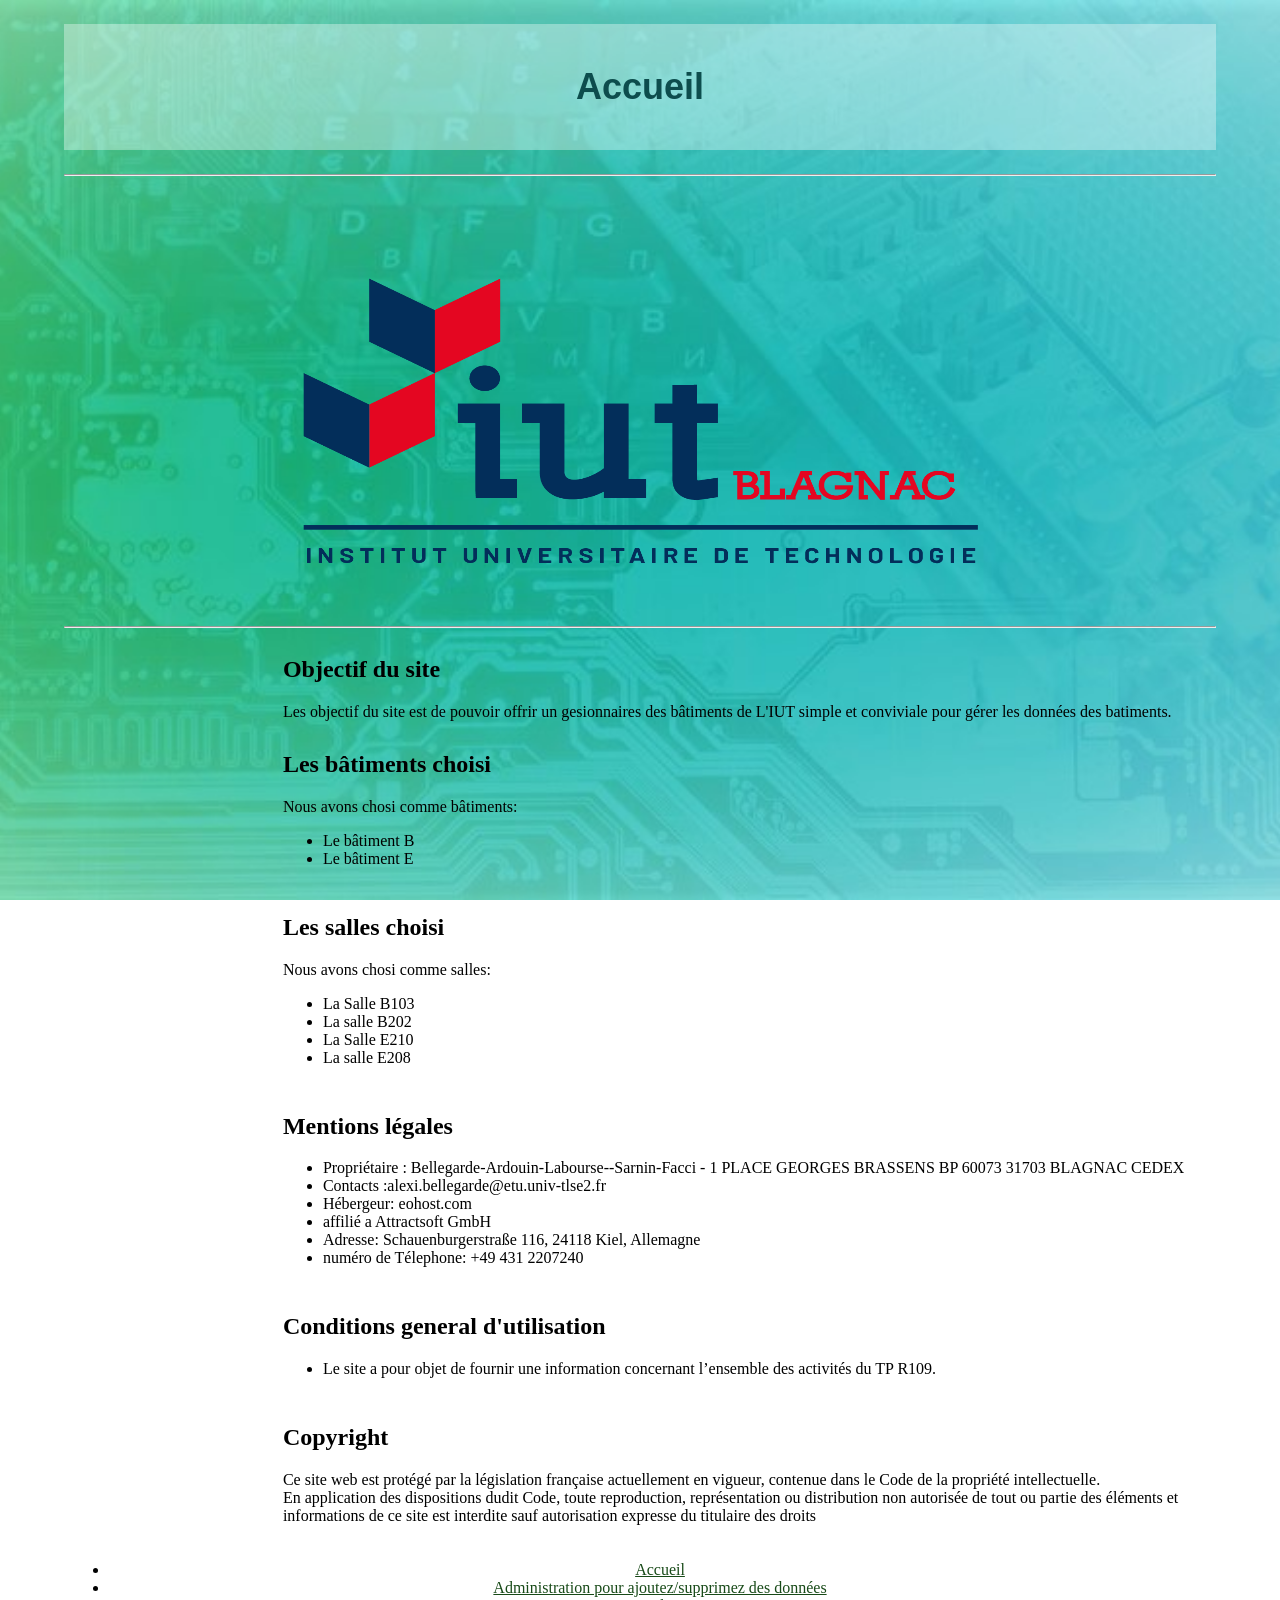
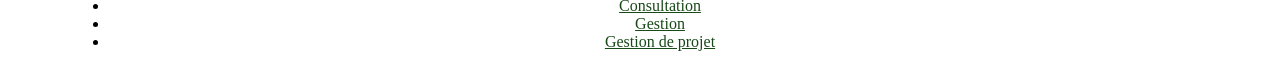
==== index.html @ 3f073330 "Début des pages de consultation,Début pages de gestion avec la configuration des mot de passe" ====
<!DOCTYPE html>
 <html lang="fr">
  <head>
   <meta charset="UTF-8" />
   <title>Sae23</title>
   <link rel="stylesheet" type="text/css" href="./styles/smi.css" />
  </head>
  <body>
   <header>
    <div><h1><br />Accueil<br /><br /></h1></div>
    <hr />
    <p><br /><br /><img class= "image-responsive" src="./images/IUT.png" alt="Logo SMI" /><br /><br /></p>
    <hr />
   </header>
   <section>
   <h2>Objectif du site</h2>
   Les objectif du site est de pouvoir offrir un gesionnaires des bâtiments de L'IUT simple et conviviale pour gérer les données des batiments.
   </section>
   <section>
   <h2>Les bâtiments choisi</h2>
   Nous avons chosi comme bâtiments: 
   <ul>
   <li>Le bâtiment B</li>
   <li>Le bâtiment E</li>
   </ul>
   </section>
   <section>
   
   <h2>Les salles choisi</h2>
   Nous avons chosi comme salles: 
   <ul>
   <li>La Salle B103</li>
   <li>La salle B202</li>
   <li>La Salle E210</li>
   <li>La salle E208</li>
   </ul>
   </section>
   <section >
	<h2>Mentions légales</h2>
	<ul>
	<li>Propriétaire : Bellegarde-Ardouin-Labourse--Sarnin-Facci - 1 PLACE GEORGES BRASSENS BP 60073 31703 BLAGNAC CEDEX</li> 
	<li>Contacts :alexi.bellegarde@etu.univ-tlse2.fr </li> 
	<li>Hébergeur: eohost.com </li> 
	<li> affilié a Attractsoft GmbH </li>
	<li> Adresse: Schauenburgerstraße 116, 24118 Kiel, Allemagne </li>
	<li> numéro de Télephone: +49 431 2207240 </li>
	</ul>
  </section>

  <section>
	<h2>Conditions general d'utilisation</h2>
	<ul>
	<li>Le site a pour objet de fournir une information concernant l’ensemble des activités du TP R109.</li>
	</ul>
  </section>
  
  <section>
	<h2>Copyright</h2>
	Ce site web est protégé par la législation française actuellement en vigueur, contenue dans le Code de la propriété intellectuelle.<br>
	En application des dispositions dudit Code, toute reproduction, représentation ou distribution non autorisée de tout ou partie des éléments et informations de ce site est interdite sauf autorisation expresse du titulaire des droits <br>
  </section>	
   <footer>
    <ul>
		<li><a href="#" class="first">Accueil</a></li>  
		<li><a href="login_form.php">Administration pour ajoutez/supprimez des données</a></li>  
		<li><a href="consultation.php">Consultation</a></li>
		<li><a href="choix_gestion.php">Gestion</a></li>  
		<li><a href="gestion_de_projet.php">Gestion de projet</a></li>
		
    </ul>
   </footer>
  </body>
</html>
---- styles/smi.css ----
/* Feuille de style : SMI */

html    /* Style � appliquer sur l'ensemble du document */
{ 
  margin: 0;
  padding: 0;
  background: url(../images/smi5.jpg) no-repeat center fixed; 
  background-size: cover; /* version standardis�e */
}

body   /* Style � appliquer sur l'ensemble du corps du document */
{
  margin-right: 5%;             /* Gestion des marges lat�rales */
  margin-left: 5%;
}

h1    /* Style � appliquer sur les titres h1 */
{
  background-color: rgba(255,255,255,0.35);
  text-align: center;
  color:  #0D4D4D;      
  font-size: 2.25em;
  font-family: Helvetica, Arial, sans-serif;
}

em
{
  color: white;
  font-size: 1.25em;
 }

label
{
  color: black;
  font-family: Arial, sans-serif;
 }

header
{
  text-align: center;
  clear: both;
}
p     /* Style � appliquer sur les paragraphes */
{
  font-family: Arial, sans-serif;
  color: #AD0000;      /* Couleur de texte : ocre */
  text-indent: 3%;
}
p.erreur
{
  font-weight: bold;
  color: white;
}
/* Gestion des hyperliens */
a:link
{
  color: #184A18;
}
a:visited
{
  color: #520031;
}
a:hover
{
  color: white;
  background: green;
}
a:active
{
  color: black;
}
legend
{
  color: #0D4D4D;
  font-family: Arial, sans-serif;
}
form
{
  width: 66%;
}
fieldset.gauche
{
  width: 50%;
  color: black ;
  font-family: Arial, sans-serif;
  float: left;
}
div.valid
{
  position: relative;
  top: 10px;
  left: 20px;
}
div.tablo 
{
  margin-top: 30px;
  margin-bottom: 30px;
  font-family: Arial, sans-serif;
}
div.tablo ul
{
  background-color: silver; 
  text-align: left;
  border-bottom: 2px solid gray;
}
div.tablo li
{
  list-style-type: none;
  margin-left: 10px;
  display: inline;
}
div.tablo li:first-child
{
  font-style: normal;
  font-size: larger;
}
div.tablo li:last-child
{
  font-style: normal;
  font-size: larger;
  color:#0D4D4D;
  position: absolute;
  left: 400px;
}
footer
{
  background-color: rgba(255,255,255,0.75); 
  text-align: center;
  position: relative;
  top: 5px;
  padding: 5px;
}
div.ajout
{
  color: #0D4D4D;
  font-family: Arial, sans-serif;
}
img{
	border:0;
	width:720px;
	height:360px
}
@media screen and (max-width: 780px) 
{
	h1
	{
		font-size: 1.8em;
	}
	
	nav ul li 
	{
		float: none;
		width: 100%;
		border-right: none;
	}

	nav ul li a 
	{
		padding: 1px;
	}

	section#first 
	{
		padding-top: 50px;
	}
	
	section 
	{
		padding-top: 5px;
		padding-right: 15px;
	}
	.image-responsive 
	{
		max-width: 100%;
		height: auto;
    }
}

/* max-width pour fortes résolutions */
@media screen and (min-width: 1280px) 
{


	nav
	{
	   position:fixed;
	   top:0px; 
	   width: 225px;
	   float: left;
	   height: 100%;
	   background-color: #888888;
	}

	nav ul li a 
	{
	  display: block;
	  width: 225px;
	  float: left;
	  color: white;
	  text-align: left;
	}
	
	section 
	{
	  float: right;	
	  width: 80%;
	  padding-bottom: 10px;
	  padding-right:1%;
	}

	section#first 
	{
	  padding-top:135px;
	}

	aside#last 
	{
	  float: right;	
	  width: 80%;
	  padding-top: 25px;
	  padding-bottom: 90px;
	  padding-right:1%;
	}
	
	footer 
	{
	  clear: both;
	}
}
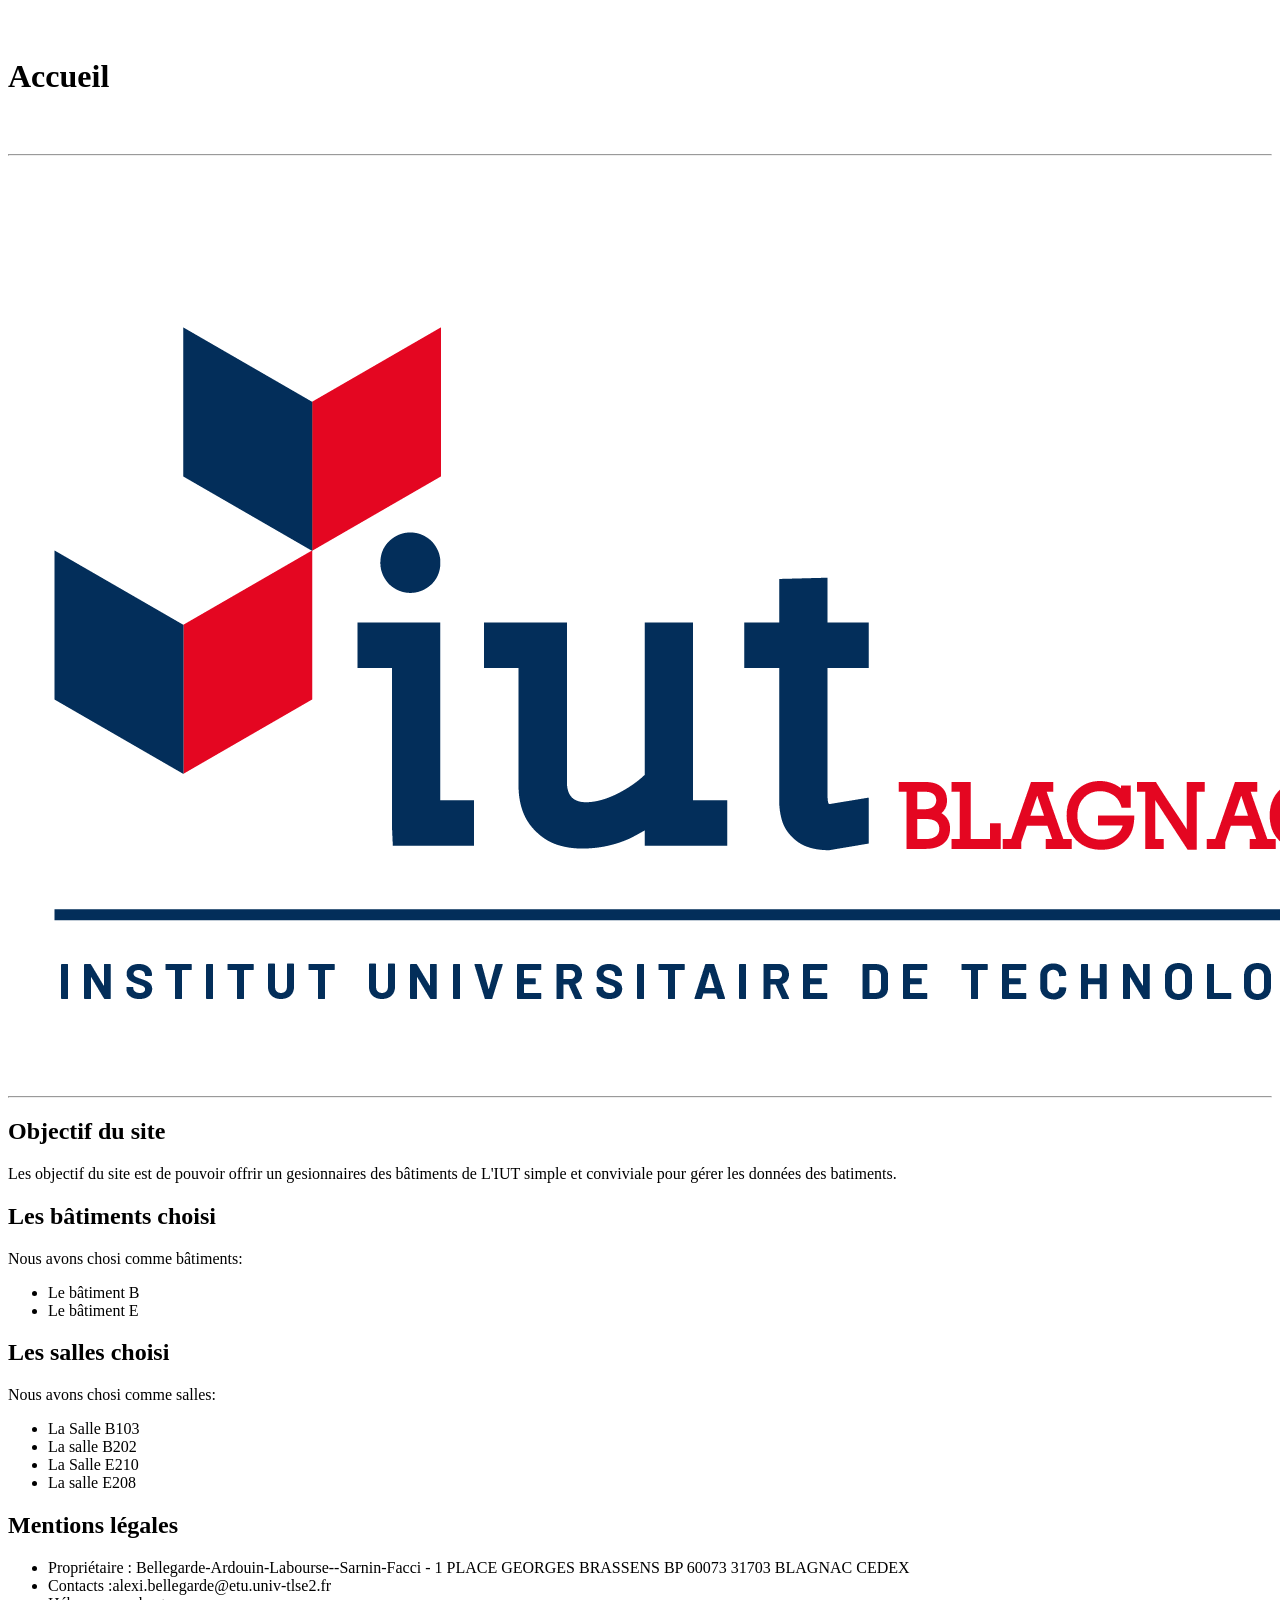
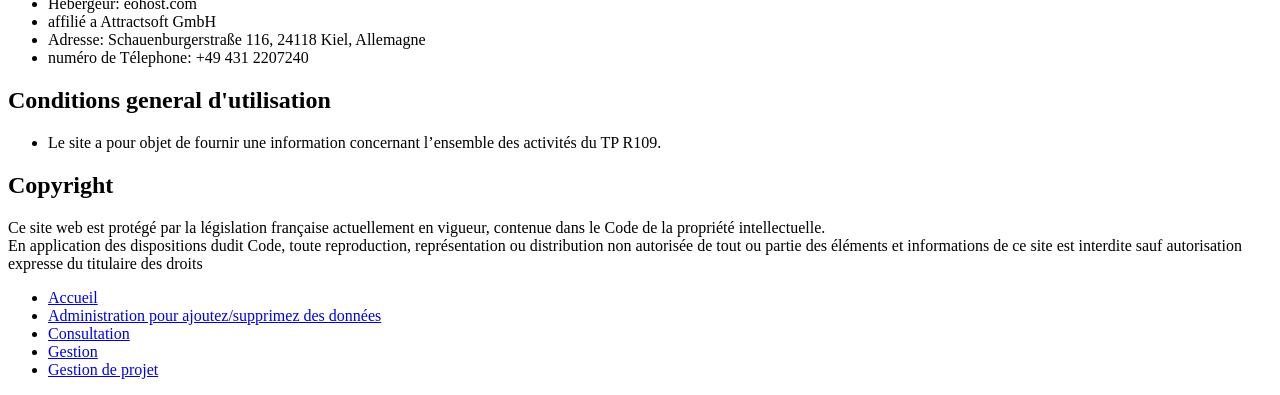
==== commit 2dcb5b6b: "Réglages des pages de gestion et de consultation" ====
--- a/index.html
+++ b/index.html
@@ -1,73 +1,73 @@
-<!DOCTYPE html>
- <html lang="fr">
-  <head>
-   <meta charset="UTF-8" />
-   <title>Sae23</title>
-   <link rel="stylesheet" type="text/css" href="./styles/smi.css" />
-  </head>
-  <body>
-   <header>
-    <div><h1><br />Accueil<br /><br /></h1></div>
-    <hr />
-    <p><br /><br /><img class= "image-responsive" src="./images/IUT.png" alt="Logo SMI" /><br /><br /></p>
-    <hr />
-   </header>
-   <section>
-   <h2>Objectif du site</h2>
-   Les objectif du site est de pouvoir offrir un gesionnaires des bâtiments de L'IUT simple et conviviale pour gérer les données des batiments.
-   </section>
-   <section>
-   <h2>Les bâtiments choisi</h2>
-   Nous avons chosi comme bâtiments: 
-   <ul>
-   <li>Le bâtiment B</li>
-   <li>Le bâtiment E</li>
-   </ul>
-   </section>
-   <section>
-   
-   <h2>Les salles choisi</h2>
-   Nous avons chosi comme salles: 
-   <ul>
-   <li>La Salle B103</li>
-   <li>La salle B202</li>
-   <li>La Salle E210</li>
-   <li>La salle E208</li>
-   </ul>
-   </section>
-   <section >
-	<h2>Mentions légales</h2>
-	<ul>
-	<li>Propriétaire : Bellegarde-Ardouin-Labourse--Sarnin-Facci - 1 PLACE GEORGES BRASSENS BP 60073 31703 BLAGNAC CEDEX</li> 
-	<li>Contacts :alexi.bellegarde@etu.univ-tlse2.fr </li> 
-	<li>Hébergeur: eohost.com </li> 
-	<li> affilié a Attractsoft GmbH </li>
-	<li> Adresse: Schauenburgerstraße 116, 24118 Kiel, Allemagne </li>
-	<li> numéro de Télephone: +49 431 2207240 </li>
-	</ul>
-  </section>
-
-  <section>
-	<h2>Conditions general d'utilisation</h2>
-	<ul>
-	<li>Le site a pour objet de fournir une information concernant l’ensemble des activités du TP R109.</li>
-	</ul>
-  </section>
-  
-  <section>
-	<h2>Copyright</h2>
-	Ce site web est protégé par la législation française actuellement en vigueur, contenue dans le Code de la propriété intellectuelle.<br>
-	En application des dispositions dudit Code, toute reproduction, représentation ou distribution non autorisée de tout ou partie des éléments et informations de ce site est interdite sauf autorisation expresse du titulaire des droits <br>
-  </section>	
-   <footer>
-    <ul>
-		<li><a href="#" class="first">Accueil</a></li>  
-		<li><a href="login_form.php">Administration pour ajoutez/supprimez des données</a></li>  
-		<li><a href="consultation.php">Consultation</a></li>
-		<li><a href="choix_gestion.php">Gestion</a></li>  
-		<li><a href="gestion_de_projet.php">Gestion de projet</a></li>
-		
-    </ul>
-   </footer>
-  </body>
+<!DOCTYPE html>
+ <html lang="fr">
+  <head>
+   <meta charset="UTF-8" />
+   <title>Sae23</title>
+   <link rel="stylesheet" type="text/css" href="./styles/smi.css" />
+  </head>
+  <body>
+   <header>
+    <div><h1><br />Accueil<br /><br /></h1></div>
+    <hr />
+    <p><br /><br /><img class= "image-responsive" src="./images/IUT.png" alt="Logo SMI" /><br /><br /></p>
+    <hr />
+   </header>
+   <section>
+   <h2>Objectif du site</h2>
+   Les objectif du site est de pouvoir offrir un gesionnaires des bâtiments de L'IUT simple et conviviale pour gérer les données des batiments.
+   </section>
+   <section>
+   <h2>Les bâtiments choisi</h2>
+   Nous avons chosi comme bâtiments: 
+   <ul>
+   <li>Le bâtiment B</li>
+   <li>Le bâtiment E</li>
+   </ul>
+   </section>
+   <section>
+   
+   <h2>Les salles choisi</h2>
+   Nous avons chosi comme salles: 
+   <ul>
+   <li>La Salle B103</li>
+   <li>La salle B202</li>
+   <li>La Salle E210</li>
+   <li>La salle E208</li>
+   </ul>
+   </section>
+   <section >
+	<h2>Mentions légales</h2>
+	<ul>
+	<li>Propriétaire : Bellegarde-Ardouin-Labourse--Sarnin-Facci - 1 PLACE GEORGES BRASSENS BP 60073 31703 BLAGNAC CEDEX</li> 
+	<li>Contacts :alexi.bellegarde@etu.univ-tlse2.fr </li> 
+	<li>Hébergeur: eohost.com </li> 
+	<li> affilié a Attractsoft GmbH </li>
+	<li> Adresse: Schauenburgerstraße 116, 24118 Kiel, Allemagne </li>
+	<li> numéro de Télephone: +49 431 2207240 </li>
+	</ul>
+  </section>
+
+  <section>
+	<h2>Conditions general d'utilisation</h2>
+	<ul>
+	<li>Le site a pour objet de fournir une information concernant l’ensemble des activités du TP R109.</li>
+	</ul>
+  </section>
+  
+  <section>
+	<h2>Copyright</h2>
+	Ce site web est protégé par la législation française actuellement en vigueur, contenue dans le Code de la propriété intellectuelle.<br>
+	En application des dispositions dudit Code, toute reproduction, représentation ou distribution non autorisée de tout ou partie des éléments et informations de ce site est interdite sauf autorisation expresse du titulaire des droits <br>
+  </section>	
+   <footer>
+    <ul>
+		<li><a href="#" class="first">Accueil</a></li>  
+		<li><a href="login_form.php">Administration pour ajoutez/supprimez des données</a></li>  
+		<li><a href="consultation.php">Consultation</a></li>
+		<li><a href="choix_gestion.php">Gestion</a></li>  
+		<li><a href="gestion_de_projet.php">Gestion de projet</a></li>
+		
+    </ul>
+   </footer>
+  </body>
 </html>
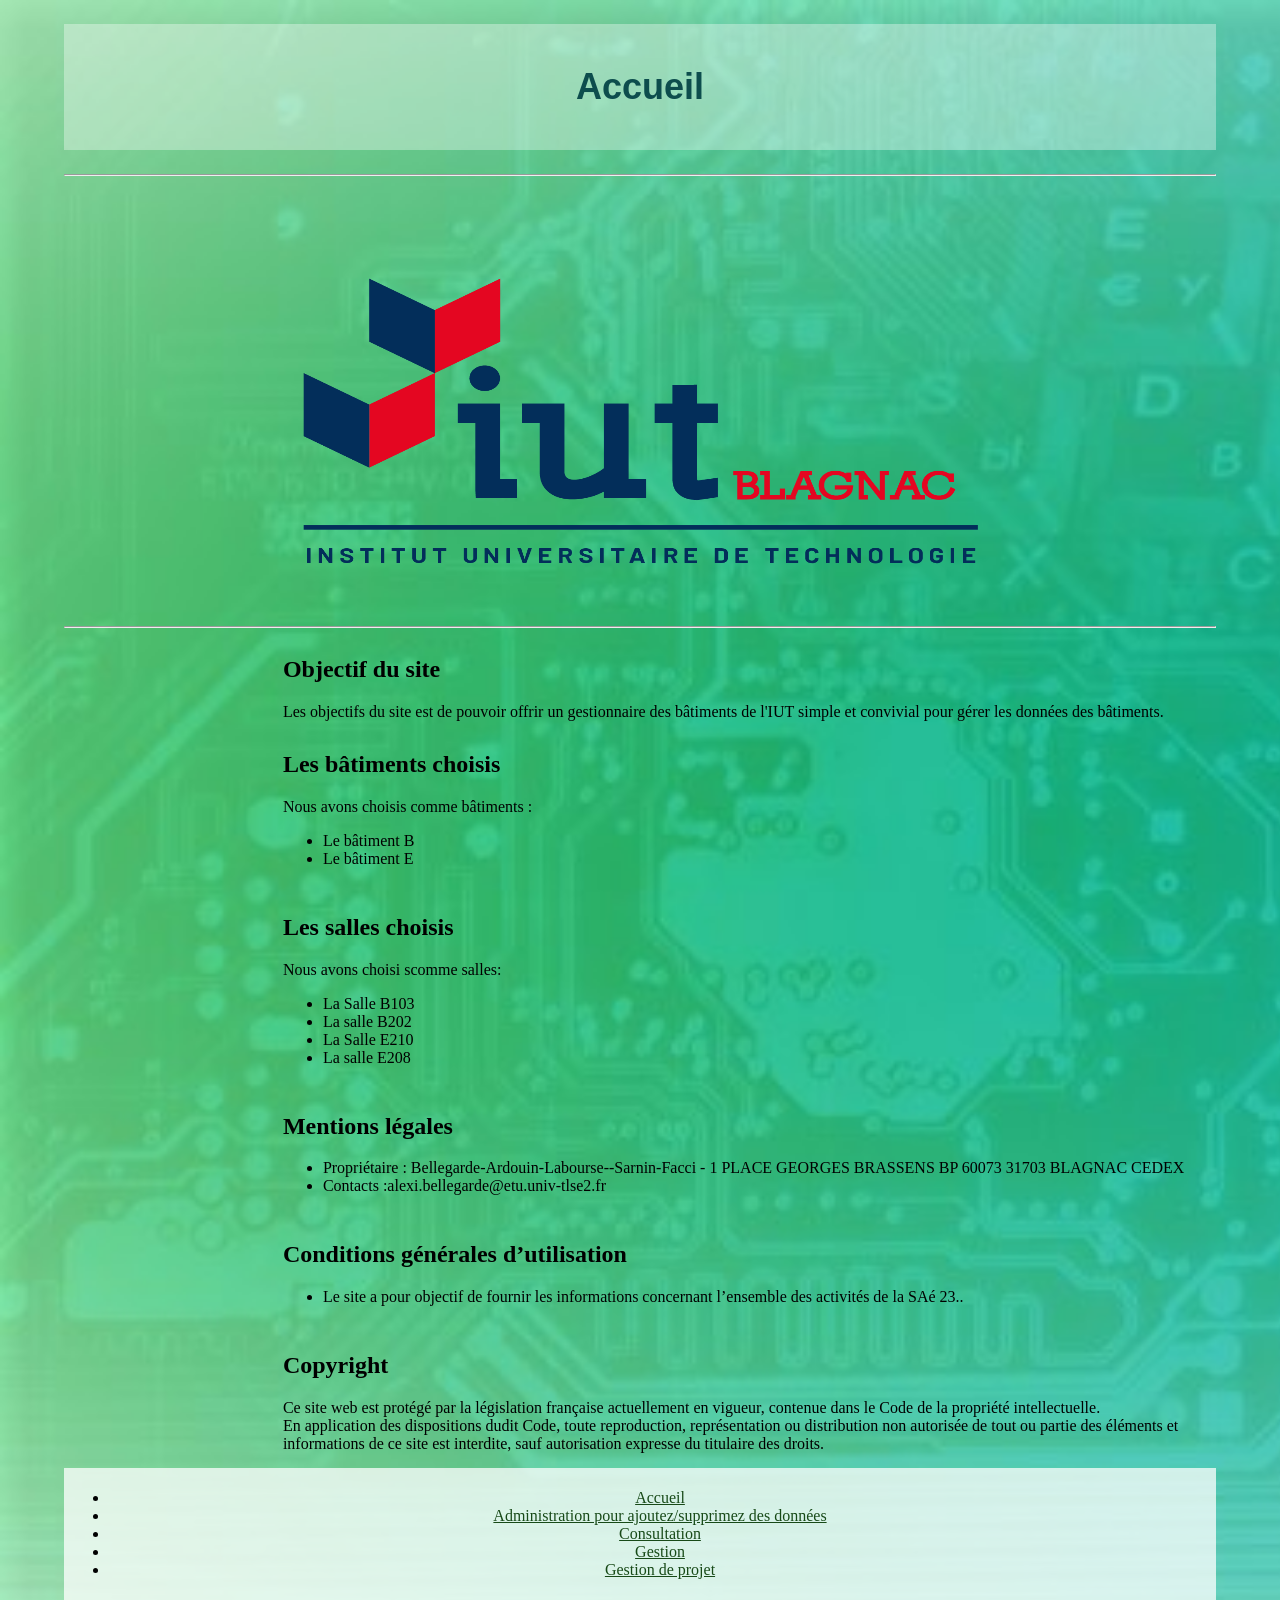
==== commit c77deb51: "Ajout compte rendu et mise a disposition des scruots de récupération" ====
--- a/index.html
+++ b/index.html
@@ -1,5 +1,6 @@
 <!DOCTYPE html>
  <html lang="fr">
+<!-- This web page is the home page. It contains information on the buildings and rooms available, legal notices, copyright and the general terms and conditions of use.The information is presented in lists.-->
   <head>
    <meta charset="UTF-8" />
    <title>Sae23</title>
@@ -14,11 +15,11 @@
    </header>
    <section>
    <h2>Objectif du site</h2>
-   Les objectif du site est de pouvoir offrir un gesionnaires des bâtiments de L'IUT simple et conviviale pour gérer les données des batiments.
+	Les objectifs du site est de pouvoir offrir un gestionnaire des bâtiments de l'IUT simple et convivial pour gérer les données des bâtiments.
    </section>
    <section>
-   <h2>Les bâtiments choisi</h2>
-   Nous avons chosi comme bâtiments: 
+   <h2>Les bâtiments choisis</h2>
+   Nous avons choisis comme bâtiments : 
    <ul>
    <li>Le bâtiment B</li>
    <li>Le bâtiment E</li>
@@ -26,8 +27,8 @@
    </section>
    <section>
    
-   <h2>Les salles choisi</h2>
-   Nous avons chosi comme salles: 
+   <h2>Les salles choisis</h2>
+   Nous avons choisi scomme salles: 
    <ul>
    <li>La Salle B103</li>
    <li>La salle B202</li>
@@ -40,34 +41,31 @@
 	<ul>
 	<li>Propriétaire : Bellegarde-Ardouin-Labourse--Sarnin-Facci - 1 PLACE GEORGES BRASSENS BP 60073 31703 BLAGNAC CEDEX</li> 
 	<li>Contacts :alexi.bellegarde@etu.univ-tlse2.fr </li> 
-	<li>Hébergeur: eohost.com </li> 
-	<li> affilié a Attractsoft GmbH </li>
-	<li> Adresse: Schauenburgerstraße 116, 24118 Kiel, Allemagne </li>
-	<li> numéro de Télephone: +49 431 2207240 </li>
 	</ul>
   </section>
 
   <section>
-	<h2>Conditions general d'utilisation</h2>
+	<h2>Conditions générales d’utilisation</h2>
 	<ul>
-	<li>Le site a pour objet de fournir une information concernant l’ensemble des activités du TP R109.</li>
+	<li>Le site a pour objectif de fournir les informations concernant l’ensemble des activités de la SAé 23..</li>
 	</ul>
   </section>
   
   <section>
 	<h2>Copyright</h2>
 	Ce site web est protégé par la législation française actuellement en vigueur, contenue dans le Code de la propriété intellectuelle.<br>
-	En application des dispositions dudit Code, toute reproduction, représentation ou distribution non autorisée de tout ou partie des éléments et informations de ce site est interdite sauf autorisation expresse du titulaire des droits <br>
+	En application des dispositions dudit Code, toute reproduction, représentation ou distribution non autorisée de tout ou partie des éléments et informations de ce site est interdite, sauf autorisation expresse du titulaire des droits.<br>
   </section>	
    <footer>
     <ul>
+<!--This is the browser you use to go to other web pages. -->
 		<li><a href="#" class="first">Accueil</a></li>  
 		<li><a href="login_form.php">Administration pour ajoutez/supprimez des données</a></li>  
 		<li><a href="consultation.php">Consultation</a></li>
-		<li><a href="choix_gestion.php">Gestion</a></li>  
-		<li><a href="gestion_de_projet.php">Gestion de projet</a></li>
+		<li><a href="gestion.php">Gestion</a></li>  
+		<li><a href="compte_rendu.html">Gestion de projet</a></li>
 		
     </ul>
    </footer>
   </body>
-</html>+</html>
--- a/styles/smi.css
+++ b/styles/smi.css
@@ -0,0 +1,291 @@
+/* Stylesheet */
+
+html    /* Style of web page */
+{ 
+  margin: 0;
+  padding: 0;
+  background: url(../images/smi5.jpg); /* add image on the background */
+  background-size: cover; 
+}
+
+body   /* Style for body */
+{
+  margin-right: 5%;             
+  margin-left: 5%;
+}
+
+h1    /* Style for h1 */
+{
+  background-color: rgba(255,255,255,0.35);
+  text-align: center;
+  color:  #0D4D4D;      
+  font-size: 2.25em;
+  font-family: Helvetica, Arial, sans-serif;
+}
+
+em
+{
+  color: white;
+  font-size: 1.25em;
+ }
+
+label
+{
+  color: black;
+  font-family: Arial, sans-serif;
+ }
+
+header
+{
+  text-align: center;
+  clear: both;
+}
+p     /* Style for paragraph */
+{
+  font-family: Arial, sans-serif;
+  color: #AD0000;      
+  text-indent: 3%;
+}
+p.erreur
+{
+  font-weight: bold;
+  color: white;
+}
+/* Hyperlink gestion */
+a:link
+{
+  color: #184A18;
+}
+a:visited
+{
+  color: #520031;
+}
+a:hover
+{
+  color: white;
+  background: green;
+}
+a:active
+{
+  color: black;
+}
+legend
+{
+  color: #0D4D4D;
+  font-family: Arial, sans-serif;
+}
+form
+{
+  width: 66%;
+}
+fieldset.gauche
+{
+  width: 50%;
+  color: black ;
+  font-family: Arial, sans-serif;
+  float: left;
+}
+div.valid
+{
+  position: relative;
+  top: 10px;
+  left: 20px;
+}
+div.tablo 
+{
+  margin-top: 30px;
+  margin-bottom: 30px;
+  font-family: Arial, sans-serif;
+}
+div.tablo ul
+{
+  background-color: silver; 
+  text-align: left;
+  border-bottom: 2px solid gray;
+}
+div.tablo li
+{
+  list-style-type: none;
+  margin-left: 10px;
+  display: inline;
+}
+div.tablo li:first-child
+{
+  font-style: normal;
+  font-size: larger;
+}
+div.tablo li:last-child
+{
+  font-style: normal;
+  font-size: larger;
+  color:#0D4D4D;
+  position: absolute;
+  left: 400px;
+}
+footer
+{
+  background-color: rgba(255,255,255,0.75); 
+  text-align: center;
+  position: relative;
+  top: 5px;
+  padding: 5px;
+}
+div.ajout
+{
+  color: #0D4D4D;
+  font-family: Arial, sans-serif;
+}
+img{
+	border:0;
+	width:720px;
+	height:360px
+}
+@media screen and (max-width: 780px) 
+{
+	h1
+	{
+		font-size: 1.8em;
+	}
+	
+	nav ul li 
+	{
+		float: none;
+		width: 100%;
+		border-right: none;
+	}
+
+	nav ul li a 
+	{
+		padding: 1px;
+	}
+
+	section#first 
+	{
+		padding-top: 50px;
+	}
+	
+	section 
+	{
+		padding-top: 5px;
+		padding-right: 15px;
+	}
+	.image-responsive 
+	{
+		max-width: 100%;
+		height: auto;
+    }
+.tableau-responsive 
+	{
+		max-width: 100%;
+		height: auto;
+    }
+}
+
+/* max-width for high-resolution */
+@media screen and (min-width: 1280px) 
+{
+
+
+	nav
+	{
+	   position:fixed;
+	   top:0px; 
+	   width: 225px;
+	   float: left;
+	   height: 100%;
+	   background-color: #888888;
+	}
+
+	nav ul li a 
+	{
+	  display: block;
+	  width: 225px;
+	  float: left;
+	  color: white;
+	  text-align: left;
+	}
+	
+	section 
+	{
+	  float: right;	
+	  width: 80%;
+	  padding-bottom: 10px;
+	  padding-right:1%;
+	}
+
+	section#first 
+	{
+	  padding-top:135px;
+	}
+
+	aside#last 
+	{
+	  float: right;	
+	  width: 80%;
+	  padding-top: 25px;
+	  padding-bottom: 90px;
+	  padding-right:1%;
+	}
+	
+	footer 
+	{
+	  clear: both;
+	}
+.tableau-responsive 
+	{
+		max-width: 100%;
+		height: auto;
+    }
+}
+
+@media screen and (min-width: 1280px) 
+{
+	nav ul li 
+	{
+		float: left;
+		border-right:1px solid #BBBBBB;
+	}
+		
+	nav ul li:last-child
+	{
+		border-right: none;
+		float:right;
+	}
+.tableau-responsive 
+	{
+		max-width: 100%;
+		height: auto;
+    }
+}
+
+/* max-width for low resolutions */
+@media screen and (max-width: 640px) 
+{
+	nav ul li 
+	{
+		float: none;
+		width: 100%;
+		border-right: none;
+	}
+
+	nav ul li a 
+	{
+		padding: 1px;
+	}
+
+	section#first 
+	{
+		padding-top: 300px;
+	}
+	section 
+	{
+		padding-top: 5px;
+		padding-right: 15px;
+	}
+.tableau-responsive 
+	{
+		max-width: 100%;
+		height: auto;
+    }
+	
+}
